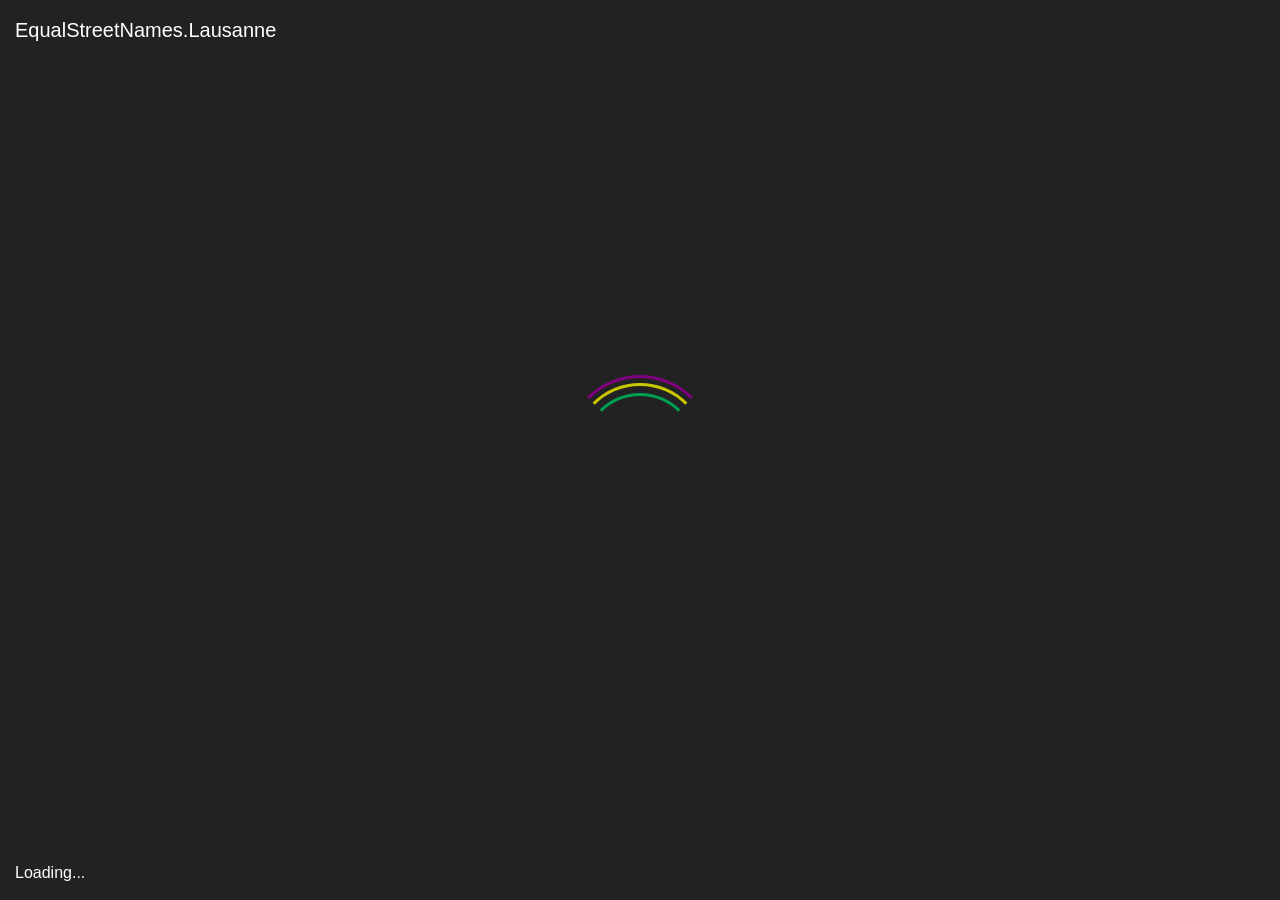
==== index.html @ ebe38794 "Deploying to gh-pages from  @ d15961a63751091f4670aa76b7375085d9828553 🚀" ====
<!doctype html><html lang="en"><head><meta charset="utf-8"><meta name="viewport" content="width=device-width, initial-scale=1, shrink-to-fit=no"><link rel="stylesheet" href="https://stackpath.bootstrapcdn.com/bootstrap/4.4.1/css/bootstrap.min.css" integrity="sha384-Vkoo8x4CGsO3+Hhxv8T/Q5PaXtkKtu6ug5TOeNV6gBiFeWPGFN9MuhOf23Q9Ifjh" crossorigin><title>EqualStreetNames.Lausanne</title><style>body,html{height:100vh;width:100vw}</style></head><body class="align-items-center d-flex flex-column"> <div class="list-group mt-3 text-center"> <a href="/en/index.html" class="list-group-item list-group-item-action"> English </a> <a href="/fr/index.html" class="list-group-item list-group-item-action"> Français </a> </div> <script>!function(){switch((navigator.language||navigator.browserLanguage).slice(0,2)){case"en":document.location.href="./en/index.html";break;case"fr":document.location.href="./fr/index.html"}}();</script> </body></html>
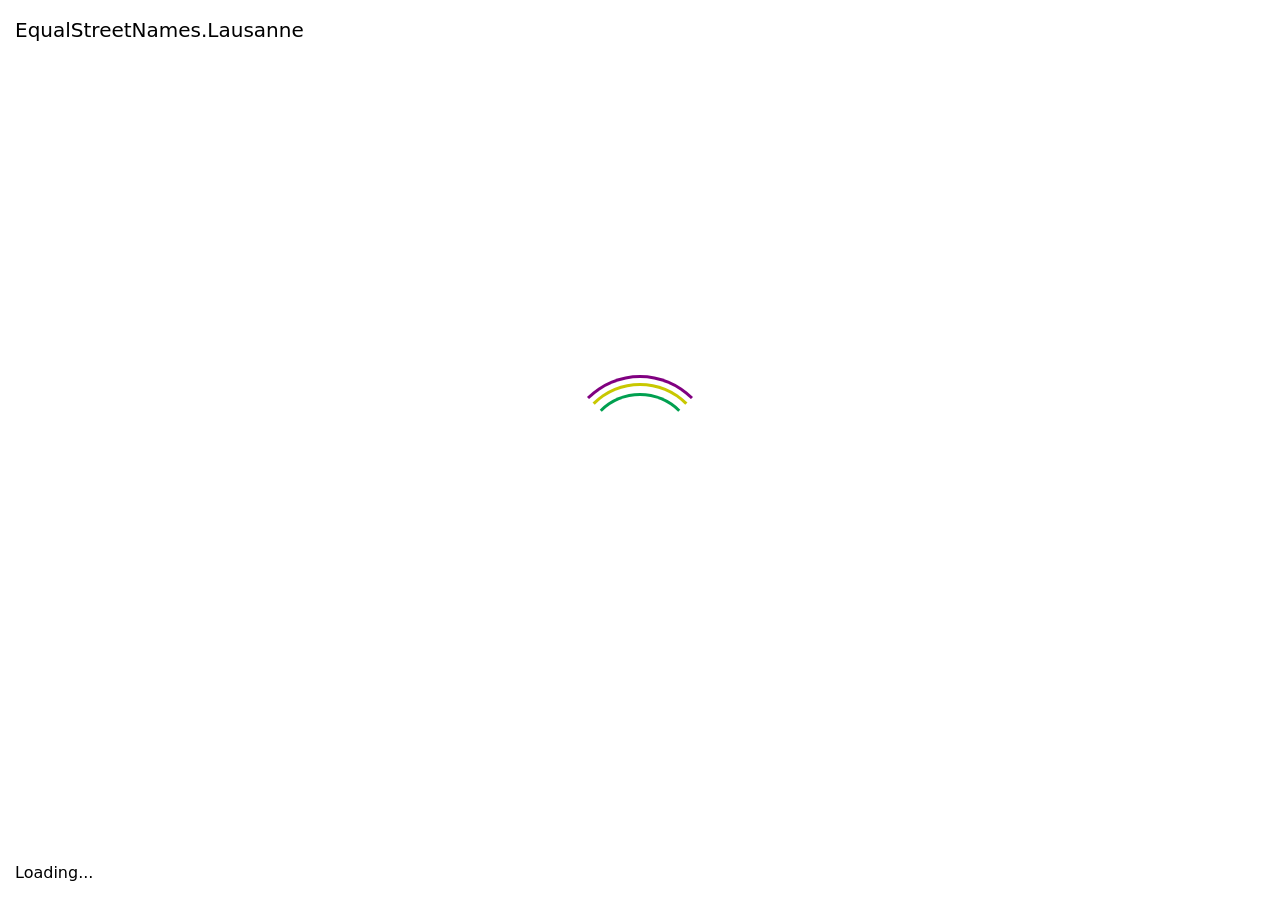
==== commit 9ff50680: "Deploying to gh-pages from  @ 1e8afca352c7e44d4983c53c9f3a9d3b1f0a98bc 🚀" ====
--- a/index.html
+++ b/index.html
@@ -1 +1 @@
-<!doctype html><html lang="en"><head><meta charset="utf-8"><meta name="viewport" content="width=device-width, initial-scale=1, shrink-to-fit=no"><link rel="stylesheet" href="https://stackpath.bootstrapcdn.com/bootstrap/4.4.1/css/bootstrap.min.css" integrity="sha384-Vkoo8x4CGsO3+Hhxv8T/Q5PaXtkKtu6ug5TOeNV6gBiFeWPGFN9MuhOf23Q9Ifjh" crossorigin><title>EqualStreetNames.Lausanne</title><style>body,html{height:100vh;width:100vw}</style></head><body class="align-items-center d-flex flex-column"> <div class="list-group mt-3 text-center"> <a href="/en/index.html" class="list-group-item list-group-item-action"> English </a> <a href="/fr/index.html" class="list-group-item list-group-item-action"> Français </a> </div> <script>!function(){switch((navigator.language||navigator.browserLanguage).slice(0,2)){case"en":document.location.href="./en/index.html";break;case"fr":document.location.href="./fr/index.html"}}();</script> </body></html>+<!doctype html><html lang="en"><head><meta charset="utf-8"><meta name="viewport" content="width=device-width, initial-scale=1, shrink-to-fit=no"><link rel="stylesheet" href="https://stackpath.bootstrapcdn.com/bootstrap/4.4.1/css/bootstrap.min.css" integrity="sha384-Vkoo8x4CGsO3+Hhxv8T/Q5PaXtkKtu6ug5TOeNV6gBiFeWPGFN9MuhOf23Q9Ifjh" crossorigin><title>EqualStreetNames.Lausanne</title><style>body,html{height:100vh;width:100vw}</style></head><body class="align-items-center d-flex flex-column"> <div class="list-group mt-3 text-center"> <a href="/en/index.html" class="list-group-item list-group-item-action"> English </a> <a href="/fr/index.html" class="list-group-item list-group-item-action"> Français </a> </div> <script type="module">!function(){switch((navigator.language||navigator.browserLanguage).slice(0,2)){case"en":document.location.href="./en/index.html";break;case"fr":document.location.href="./fr/index.html"}}();</script> </body></html>
